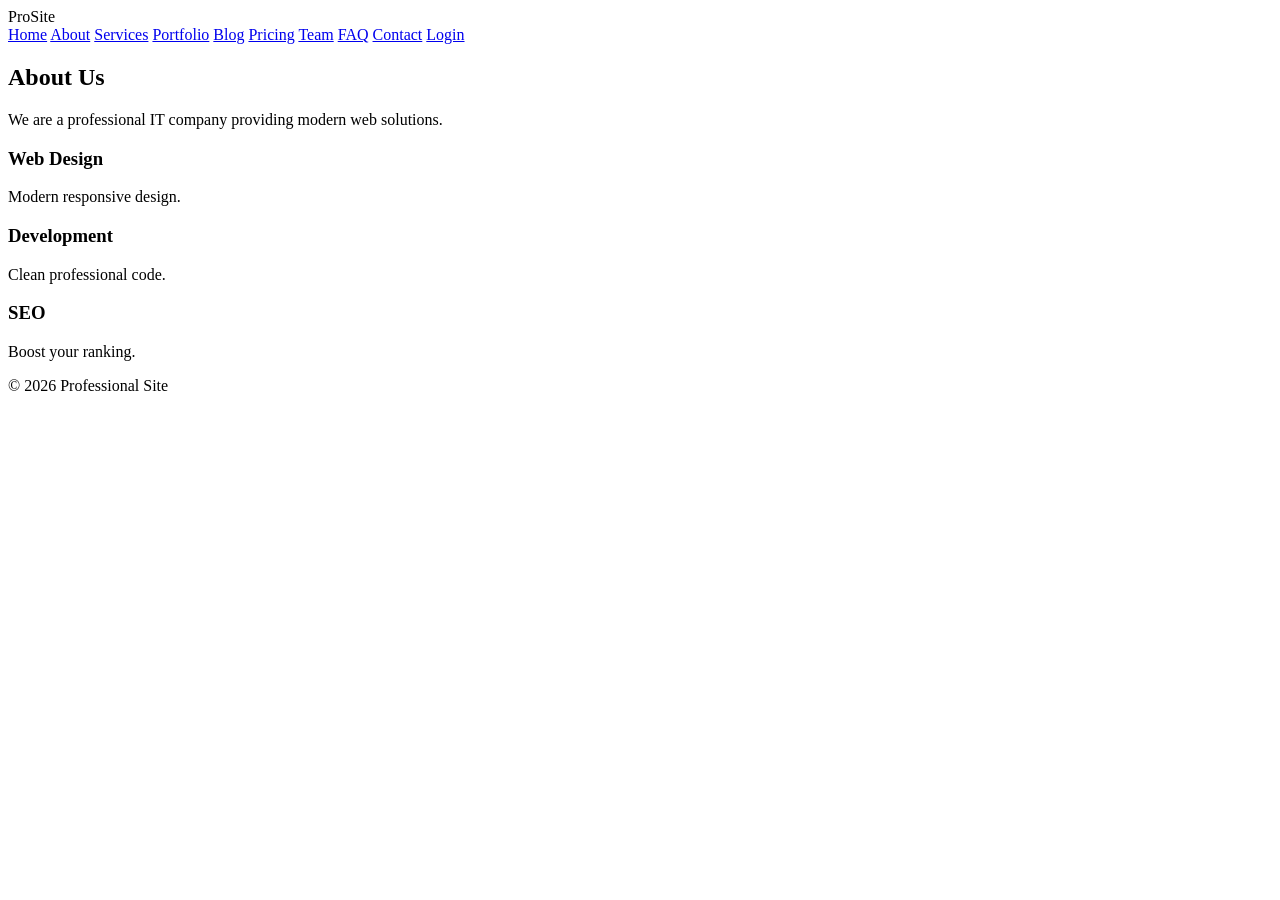
==== about.html @ 2b2b03d2 "Create about.html" ====
<!DOCTYPE html>
<html lang="en">
<head>
<meta charset="UTF-8">
<meta name="viewport" content="width=device-width, initial-scale=1.0">
<title>About</title>
<link rel="stylesheet" href="css/style.css">
</head>
<body>

<!-- NAVBAR -->
<div class="navbar">
  <div class="container nav-flex">
    <div class="logo">ProSite</div>
    <div class="nav-links">
      <a href="index.html">Home</a>
      <a href="about.html">About</a>
      <a href="services.html">Services</a>
      <a href="portfolio.html">Portfolio</a>
      <a href="blog.html">Blog</a>
      <a href="pricing.html">Pricing</a>
      <a href="team.html">Team</a>
      <a href="faq.html">FAQ</a>
      <a href="contact.html">Contact</a>
      <a href="login.html">Login</a>
    </div>
  </div>
</div>

<!-- HERO -->
<section class="section">
<div class="container">
<h2>About Us</h2>
<p>We are a professional IT company providing modern web solutions.</p>
</div>
</section>

<!-- CARDS -->
<div class="container">
  <div class="grid">
    <div class="card"><h3>Web Design</h3><p>Modern responsive design.</p></div>
    <div class="card"><h3>Development</h3><p>Clean professional code.</p></div>
    <div class="card"><h3>SEO</h3><p>Boost your ranking.</p></div>
  </div>
</div>

<div class="footer">© 2026 Professional Site</div>

<script src="js/script.js"></script>
</body>
</html>
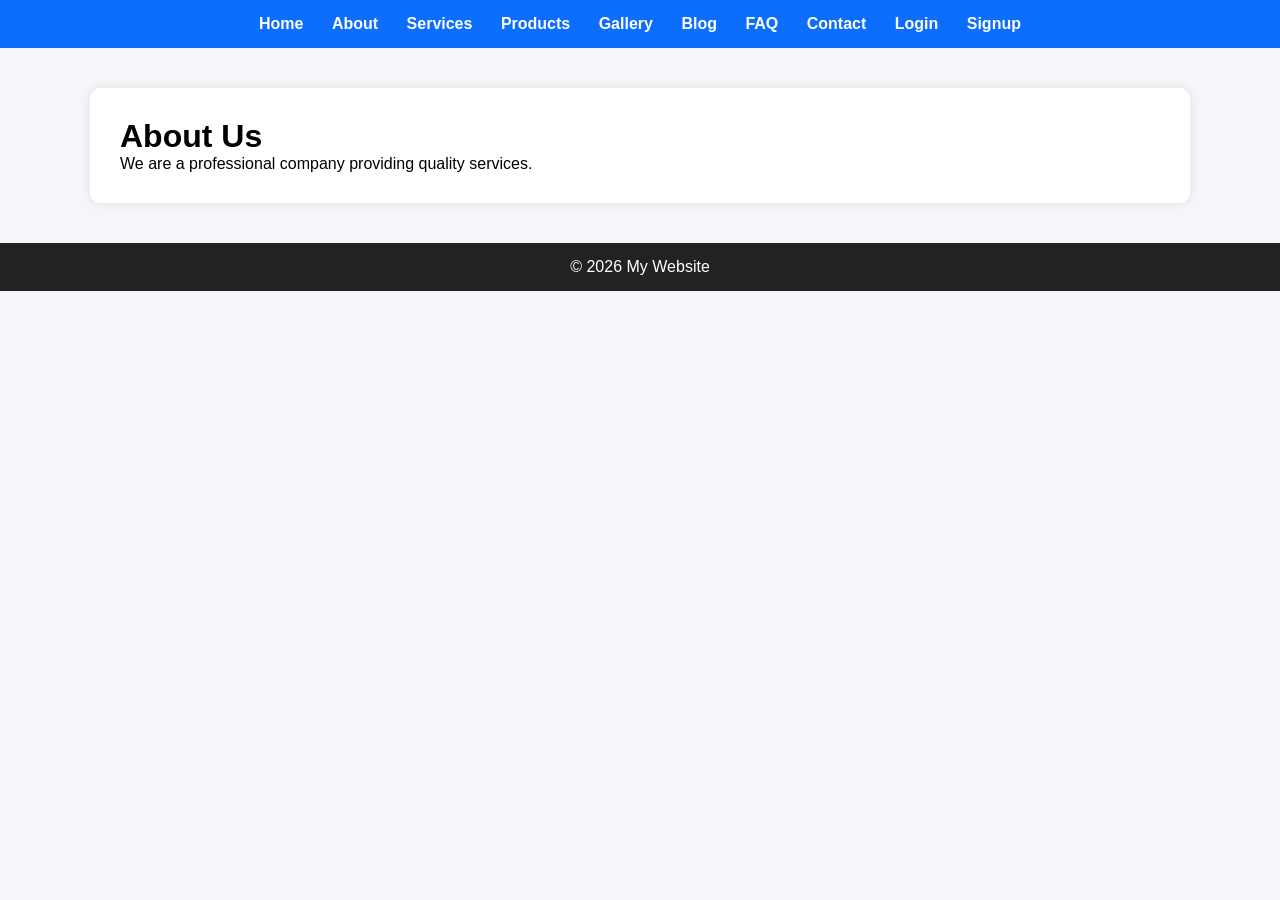
==== commit 08a7862a: "Update about.html" ====
--- a/about.html
+++ b/about.html
@@ -1,51 +1,32 @@
 <!DOCTYPE html>
-<html lang="en">
+<html>
 <head>
-<meta charset="UTF-8">
-<meta name="viewport" content="width=device-width, initial-scale=1.0">
 <title>About</title>
-<link rel="stylesheet" href="css/style.css">
+<link rel="stylesheet" href="style.css">
 </head>
 <body>
 
-<!-- NAVBAR -->
-<div class="navbar">
-  <div class="container nav-flex">
-    <div class="logo">ProSite</div>
-    <div class="nav-links">
-      <a href="index.html">Home</a>
-      <a href="about.html">About</a>
-      <a href="services.html">Services</a>
-      <a href="portfolio.html">Portfolio</a>
-      <a href="blog.html">Blog</a>
-      <a href="pricing.html">Pricing</a>
-      <a href="team.html">Team</a>
-      <a href="faq.html">FAQ</a>
-      <a href="contact.html">Contact</a>
-      <a href="login.html">Login</a>
-    </div>
-  </div>
+<nav>
+<a href="index.html">Home</a>
+<a href="about.html">About</a>
+<a href="services.html">Services</a>
+<a href="products.html">Products</a>
+<a href="gallery.html">Gallery</a>
+<a href="blog.html">Blog</a>
+<a href="faq.html">FAQ</a>
+<a href="contact.html">Contact</a>
+<a href="login.html">Login</a>
+<a href="signup.html">Signup</a>
+</nav>
+
+<div class="container">
+<h1>About Us</h1>
+<p>We are a professional company providing quality services.</p>
 </div>
 
-<!-- HERO -->
-<section class="section">
-<div class="container">
-<h2>About Us</h2>
-<p>We are a professional IT company providing modern web solutions.</p>
-</div>
-</section>
+<footer>
+<p>© 2026 My Website</p>
+</footer>
 
-<!-- CARDS -->
-<div class="container">
-  <div class="grid">
-    <div class="card"><h3>Web Design</h3><p>Modern responsive design.</p></div>
-    <div class="card"><h3>Development</h3><p>Clean professional code.</p></div>
-    <div class="card"><h3>SEO</h3><p>Boost your ranking.</p></div>
-  </div>
-</div>
-
-<div class="footer">© 2026 Professional Site</div>
-
-<script src="js/script.js"></script>
 </body>
 </html>
--- a/style.css
+++ b/style.css
@@ -0,0 +1,70 @@
+*{
+    margin:0;
+    padding:0;
+    box-sizing:border-box;
+    font-family: Arial, sans-serif;
+}
+
+body{
+    background:#f4f6f9;
+}
+
+/* Navbar */
+nav{
+    background:#0d6efd;
+    padding:15px;
+    text-align:center;
+}
+
+nav a{
+    color:white;
+    text-decoration:none;
+    margin:0 12px;
+    font-weight:bold;
+}
+
+nav a:hover{
+    text-decoration:underline;
+}
+
+/* Container */
+.container{
+    width:90%;
+    max-width:1100px;
+    margin:40px auto;
+    background:white;
+    padding:30px;
+    border-radius:10px;
+    box-shadow:0 0 10px rgba(0,0,0,0.1);
+}
+
+/* Footer */
+footer{
+    background:#222;
+    color:white;
+    text-align:center;
+    padding:15px;
+    margin-top:40px;
+}
+
+/* Form */
+input, textarea{
+    width:100%;
+    padding:10px;
+    margin:8px 0;
+    border:1px solid #ccc;
+    border-radius:5px;
+}
+
+button{
+    background:#0d6efd;
+    color:white;
+    border:none;
+    padding:10px 20px;
+    border-radius:5px;
+    cursor:pointer;
+}
+
+button:hover{
+    background:#084298;
+}
